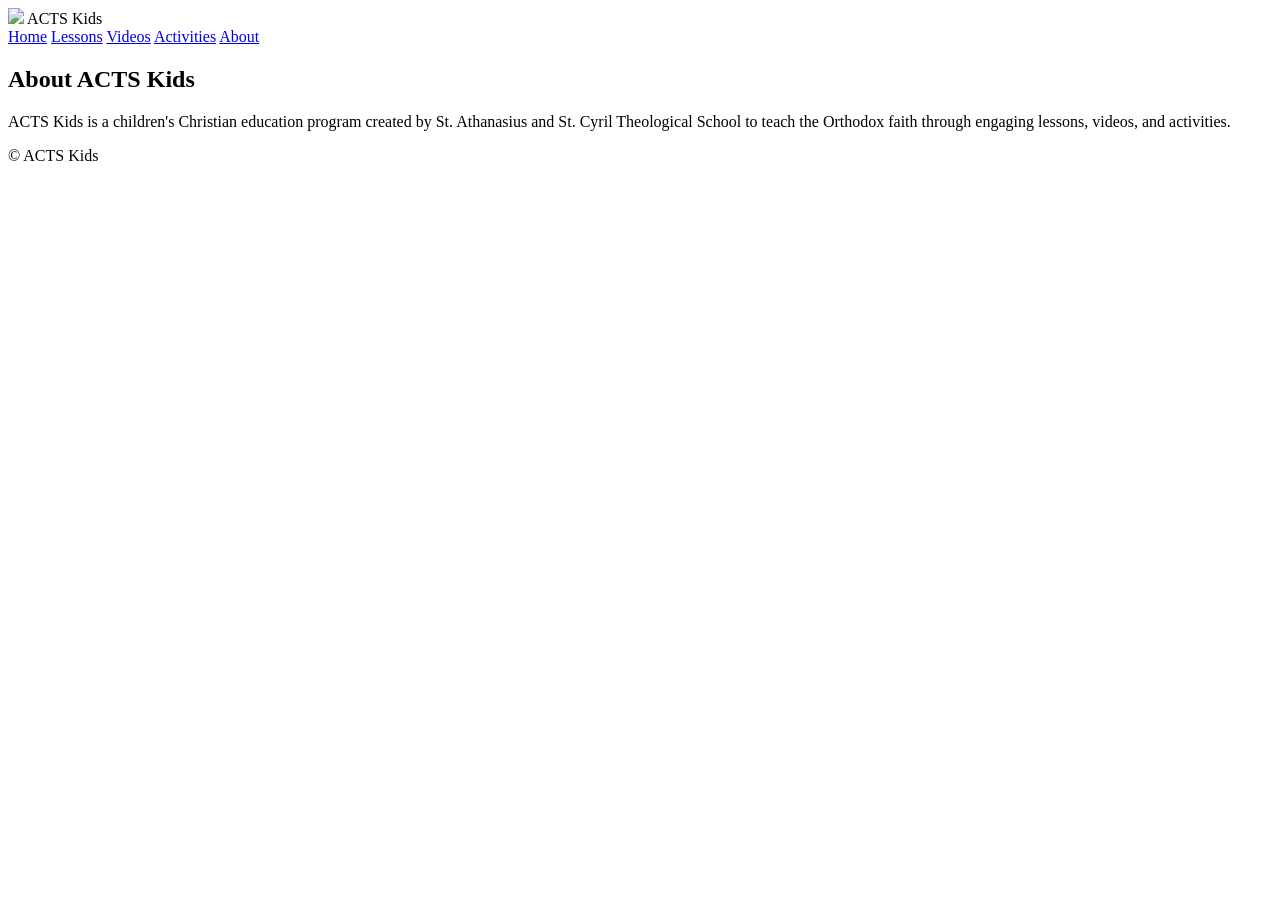
==== about.html @ 0f3bf868 "Add files via upload" ====
<!DOCTYPE html>
<html>
<head>

<title>About | ACTS Kids</title>
<link rel="stylesheet" href="css/styles.css">

</head>

<body>

<header>

<div class="logo">
<img src="images/logo.png">
ACTS Kids
</div>

<nav>
<a href="index.html">Home</a>
<a href="lessons.html">Lessons</a>
<a href="videos.html">Videos</a>
<a href="activities.html">Activities</a>
<a href="about.html">About</a>
</nav>

</header>

<section class="section">

<h2>About ACTS Kids</h2>

<p>

ACTS Kids is a children's Christian education program created by  
St. Athanasius and St. Cyril Theological School to teach the Orthodox faith  
through engaging lessons, videos, and activities.

</p>

</section>

<footer>

<p>© ACTS Kids</p>

</footer>

</body>
</html>
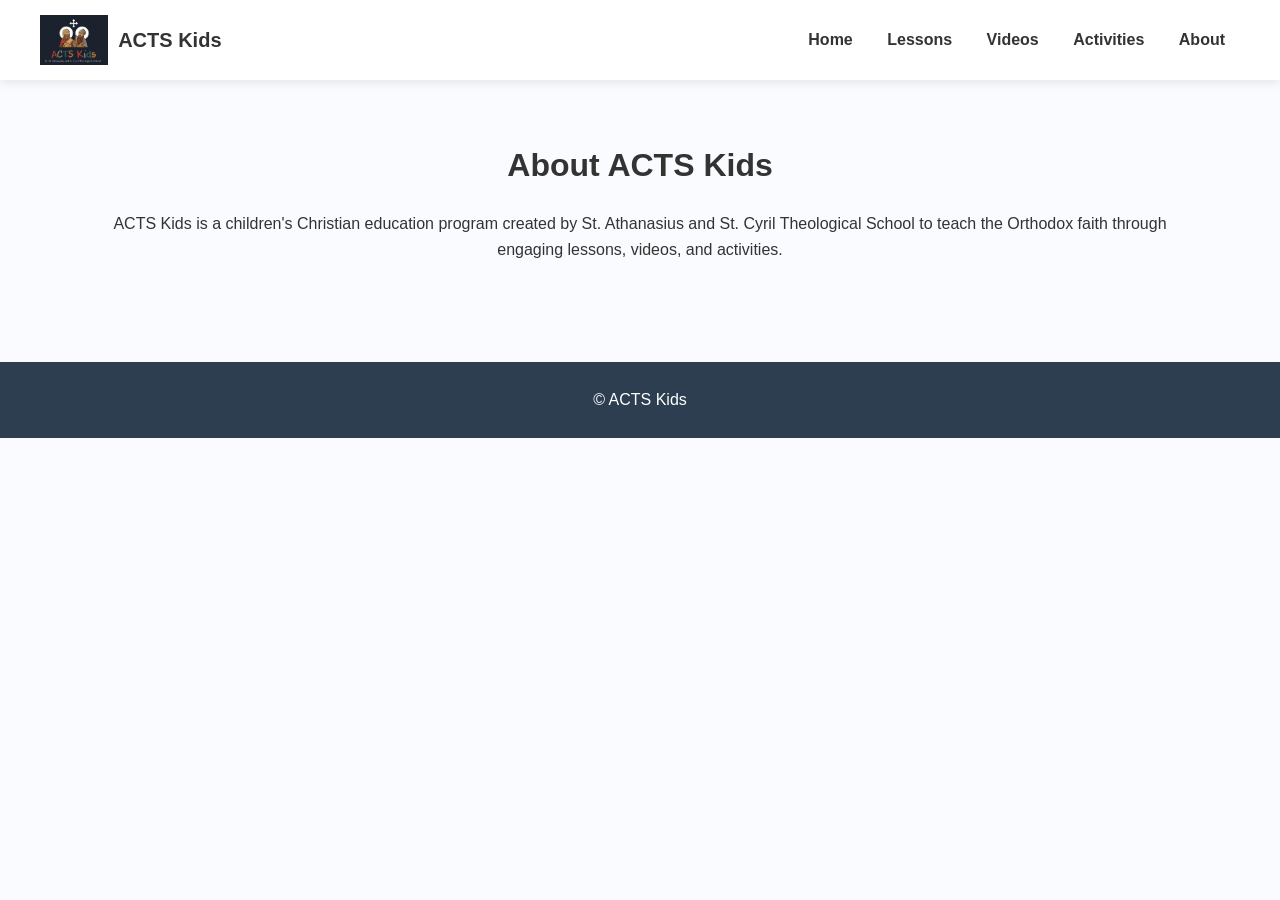
==== commit d5a6e411: "Update about.html" ====
--- a/about.html
+++ b/about.html
@@ -3,7 +3,7 @@
 <head>
 
 <title>About | ACTS Kids</title>
-<link rel="stylesheet" href="css/styles.css">
+<link rel="stylesheet" href="styles.css">
 
 </head>
 
@@ -47,4 +47,4 @@
 </footer>
 
 </body>
-</html>+</html>
--- a/styles.css
+++ b/styles.css
@@ -0,0 +1,133 @@
+*{
+margin:0;
+padding:0;
+box-sizing:border-box;
+}
+
+body{
+font-family: 'Nunito', sans-serif;
+background:#f9fbff;
+color:#333;
+line-height:1.6;
+}
+
+/* Header */
+
+header{
+display:flex;
+justify-content:space-between;
+align-items:center;
+padding:15px 40px;
+background:white;
+box-shadow:0 2px 10px rgba(0,0,0,0.1);
+position:sticky;
+top:0;
+}
+
+.logo{
+display:flex;
+align-items:center;
+gap:10px;
+font-weight:bold;
+font-size:20px;
+}
+
+.logo img{
+height:50px;
+}
+
+nav a{
+margin:0 15px;
+text-decoration:none;
+color:#333;
+font-weight:600;
+}
+
+nav a:hover{
+color:#ff7a18;
+}
+
+/* Hero */
+
+.hero{
+background:linear-gradient(135deg,#eef4ff,#dfe9ff);
+padding:100px 20px;
+text-align:center;
+}
+
+.hero h1{
+font-size:48px;
+margin-bottom:15px;
+}
+
+.hero p{
+font-size:20px;
+margin-bottom:25px;
+}
+
+.btn{
+background:#ff7a18;
+color:white;
+padding:12px 25px;
+border-radius:8px;
+text-decoration:none;
+font-weight:bold;
+}
+
+/* Sections */
+
+.section{
+max-width:1100px;
+margin:auto;
+padding:60px 20px;
+text-align:center;
+}
+
+.section h2{
+font-size:32px;
+margin-bottom:20px;
+}
+
+/* Cards */
+
+.grid{
+display:grid;
+grid-template-columns:repeat(auto-fit,minmax(220px,1fr));
+gap:25px;
+margin-top:30px;
+}
+
+.card{
+background:white;
+padding:25px;
+border-radius:10px;
+box-shadow:0 5px 15px rgba(0,0,0,0.1);
+}
+
+.card h3{
+margin-top:10px;
+}
+
+/* Footer */
+
+footer{
+background:#2c3e50;
+color:white;
+text-align:center;
+padding:25px;
+margin-top:40px;
+}
+
+/* Responsive */
+
+@media(max-width:768px){
+
+.hero h1{
+font-size:34px;
+}
+
+header{
+flex-direction:column;
+}
+
+}
